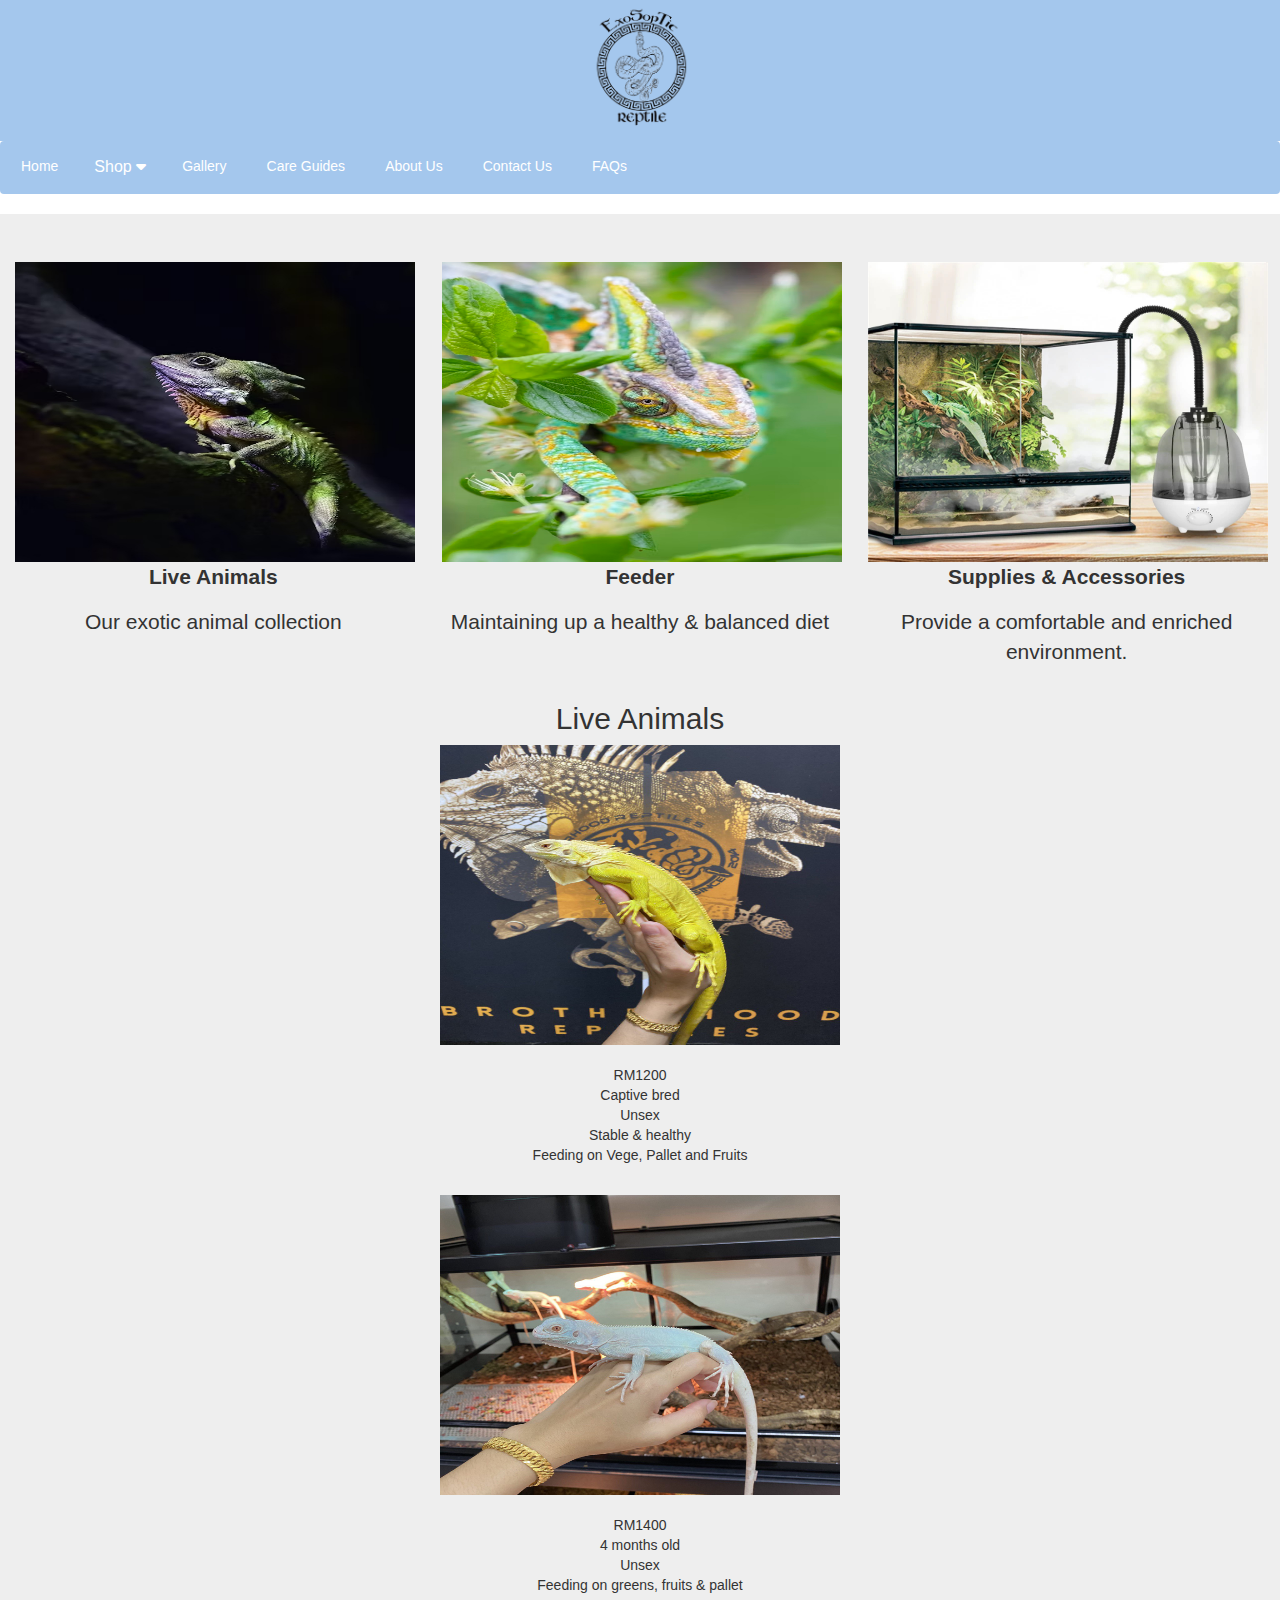
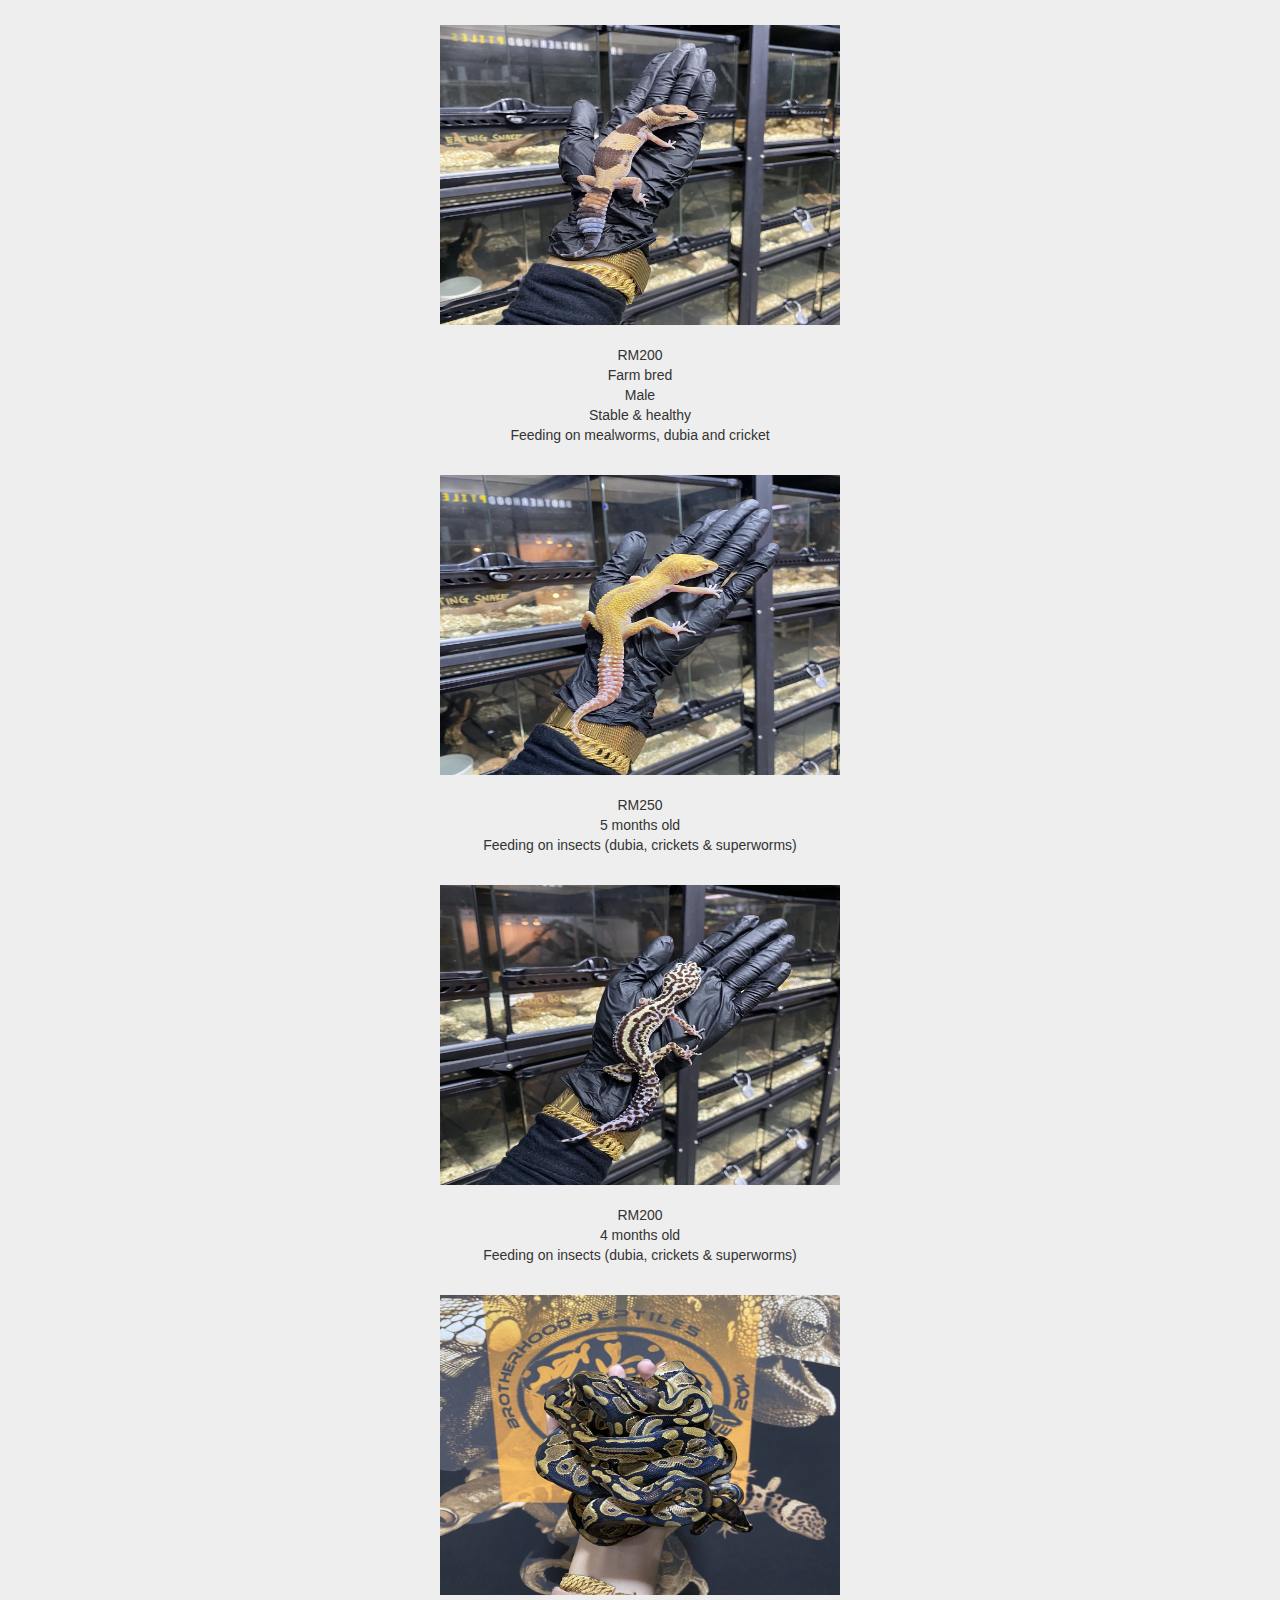
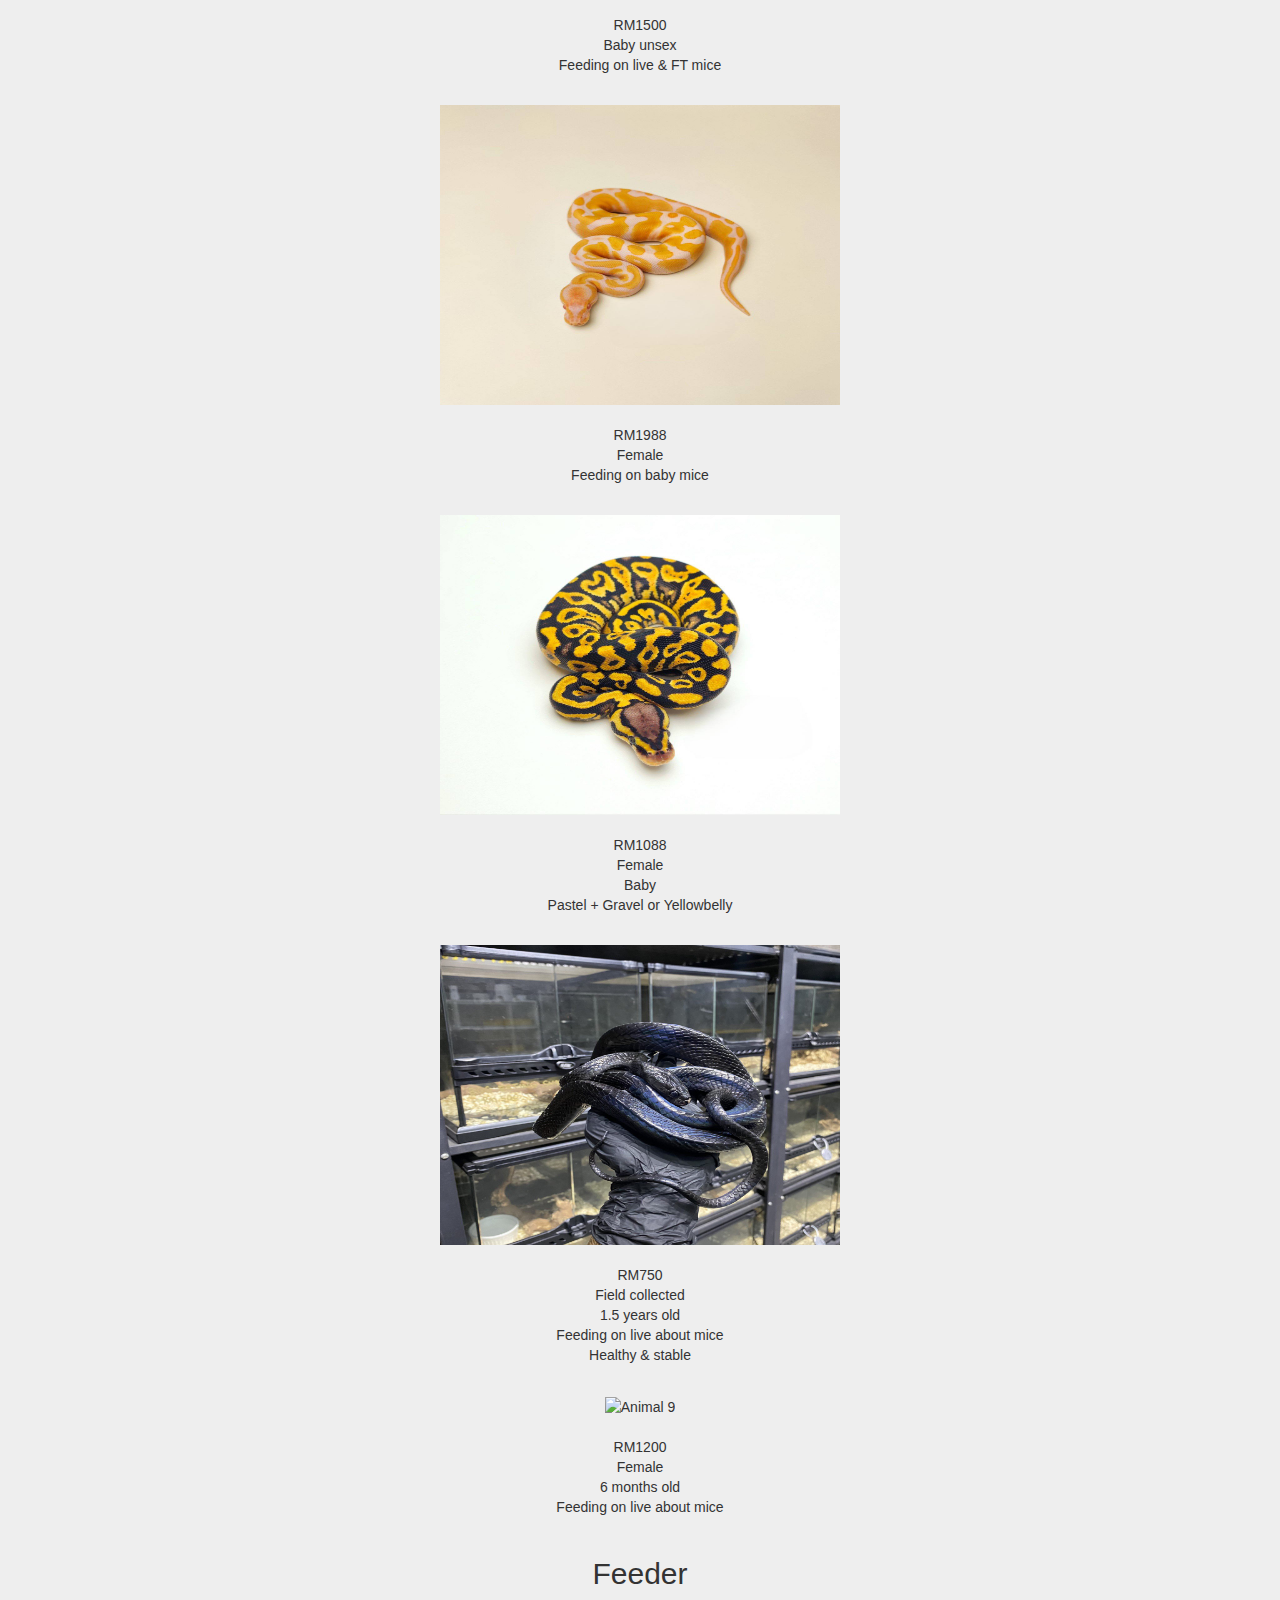
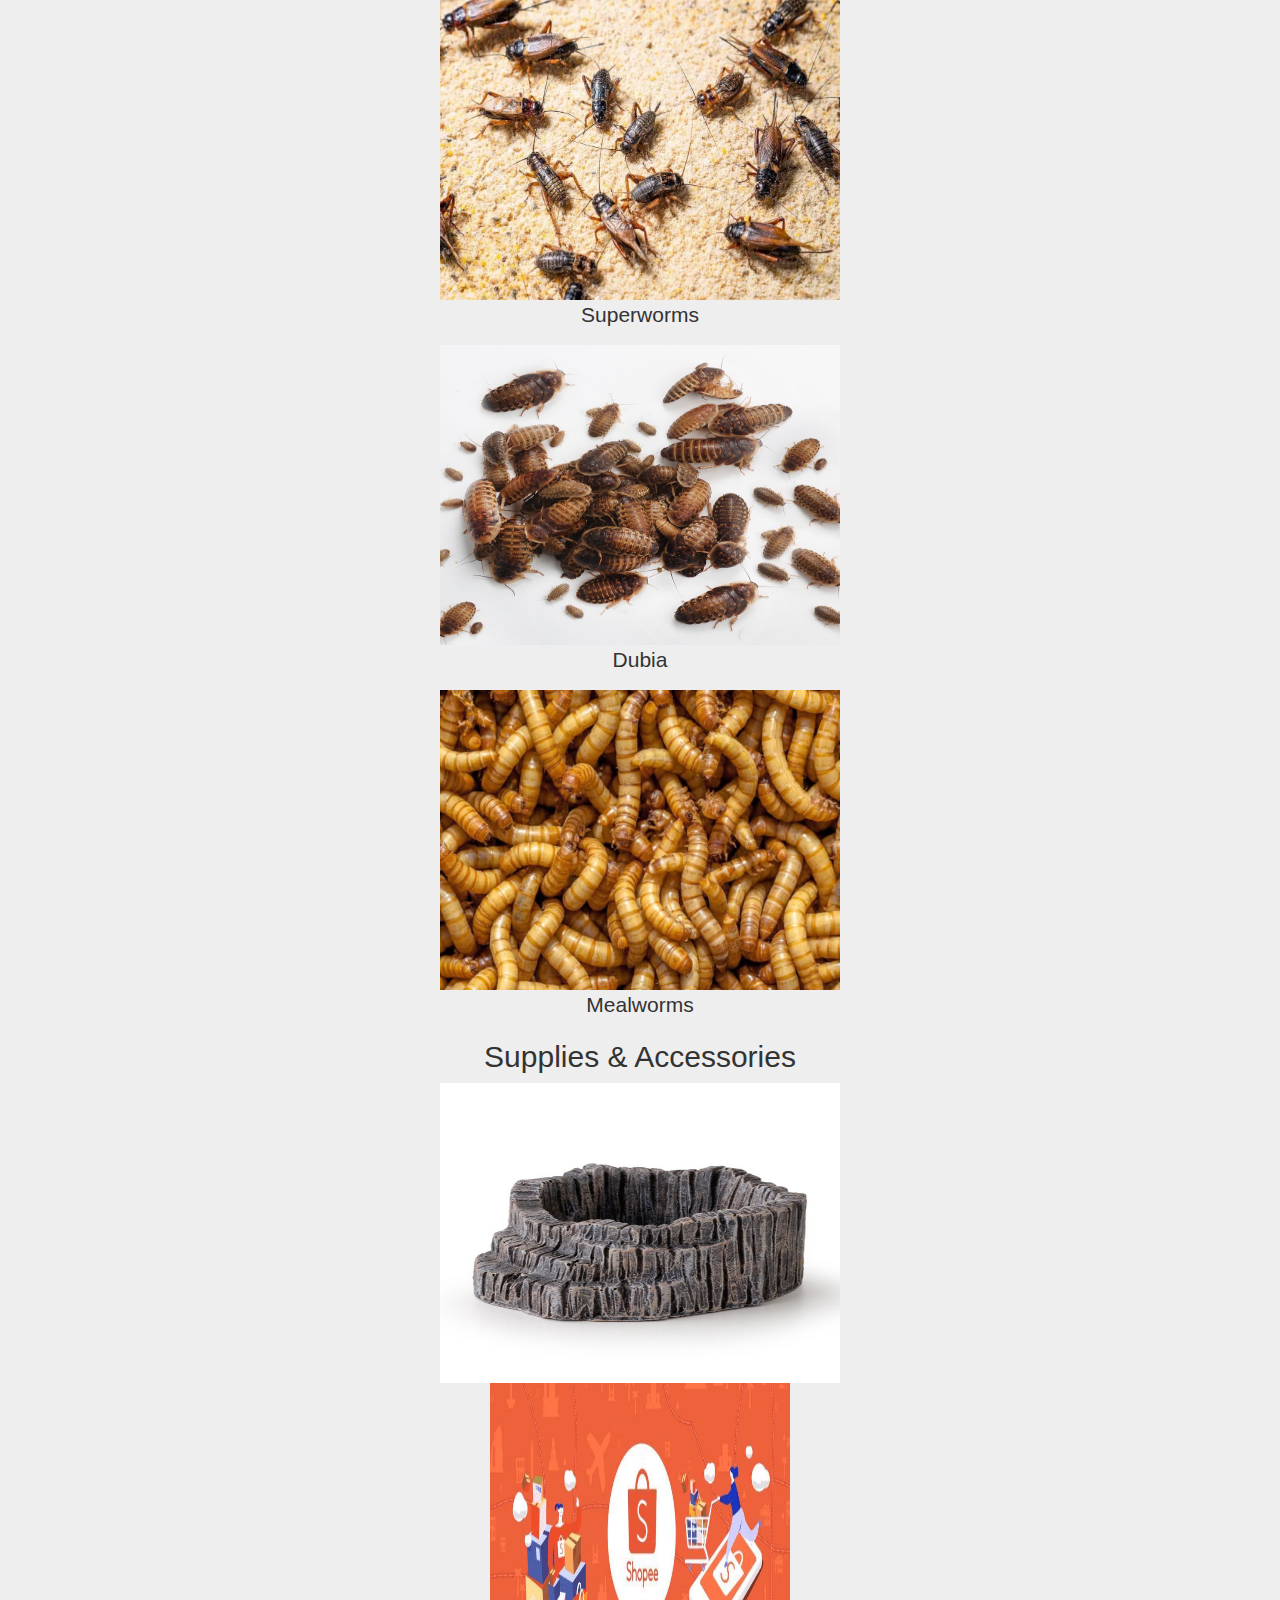
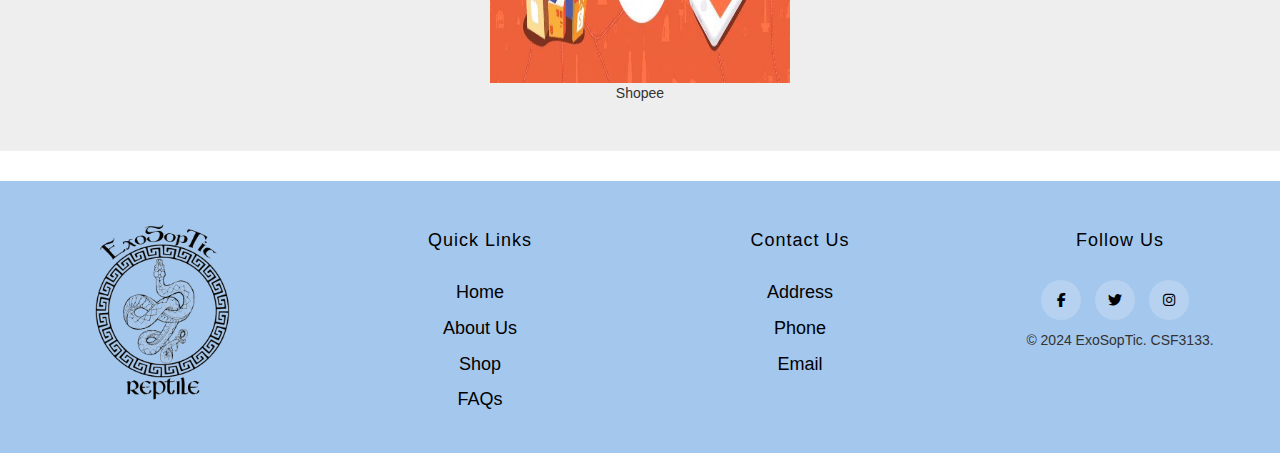
==== shop.html @ 350799e7 "Add files via upload" ====
<!DOCTYPE html>
<html lang="en">
<head> 
    <meta charset="UTF-8">
    <link rel="stylesheet" href="style2.css">
    <meta name="viewport" content="width=device-width, initial-scale=1.0">
    <link rel="stylesheet" href="https://cdnjs.cloudflare.com/ajax/libs/font-awesome/6.5.1/css/all.min.css">
    <link rel="stylesheet" href="https://maxcdn.bootstrapcdn.com/bootstrap/3.4.1/css/bootstrap.min.css">
    <link rel="stylesheet" href="https://fonts.googleapis.com/css?family=Montserrat">
    <script src="https://maxcdn.bootstrapcdn.com/bootstrap/3.4.1/js/bootstrap.min.js"></script>
    <title>Shop</title>
</head>

<body> 

  <div class="header">
    <img src="logo.png" alt="logo">
  </div>

  <div class="navbar">
    <a href="index.html">Home</a>
    <div class="dropdown">
      <button class="dropbtn" onclick="myFunction()">Shop
        <i class="fa fa-caret-down"></i>
      </button>
      <div class="dropdown-content" id="myDropdown">
        <a href="#live-animals" id="live-animals-link">Live Animals</a>
        <a href="#supplies" id="supplies-link">Supplies</a>
        <a href="#feeder" id="feeder-link">Feeder</a>
      </div>
    </div>
    <a href="Gallery.html">Gallery</a>
    <a href="CareGuides.html">Care Guides</a>
    <a href="AboutUs.html">About Us</a>
    <a href="ContactUs.html">Contact Us</a>
    <a href="Faqs.html">FAQs</a>
  </div>

 <div class="jumbotron text-center">

<!-- Container (Shop Section) -->
<div class="container-fluid text-center bg-grey">
  <div class="row text-center">
    <div class="col-sm-4">
      <div class="shop-image">
   <a href="#live-animals" onclick="showContent('live-animals')">
        <img src="Live-animals.jpg" alt="Paris" width="400" height="300"></a>
        <p><strong>Live Animals</strong></p>
        <p>Our exotic animal collection</p>
      </div>
    </div>
    <div class="col-sm-4">
   <div class="shop-image">
    <a href="#feeder" onclick="showContent('feeder')">
        <img src="Feeder.jpg" alt="New York" width="400" height="300">
    </a>
        <p><strong>Feeder</strong></p>
        <p>Maintaining up a healthy & balanced diet</p>
      </div>
    </div>
    <div class="col-sm-4">
      <div class="shop-image">
  <a href="#supplies" onclick="showContent('supplies')">
        <img src="Supplies.jpg" alt="San Francisco" width="400" height="300"></a>
        <p><strong>Supplies & Accessories</strong></p>
        <p>Provide a comfortable and enriched environment.</p>
      </div>
    </div>
  </div>
</div>


<div id="live-animals" class="content-section">
    <h2>Live Animals</h2>
    <div class="animal-item">
      <img src="AlbinoIguana.jpg" alt="Animal 1" width="400" height="300">
      <ul>
	<br>
	<li>RM1200</li>
	<li>Captive bred</li>
	<li>Unsex</li>
	<li>Stable & healthy</li>
	<li>Feeding on Vege, Pallet and Fruits</li>
	</br>
       </ul>	
</div>

    <div class="animal-item">
      <img src="snowIguana.jpg" alt="Animal 2" width="400" height="300">
      <ol>
	<br>
	<li>RM1400</li>
	<li>4 months old</li>
	<li>Unsex</li>
	<li>Feeding on greens, fruits & pallet</li>
	</br>
       </ol>
</div>

    <div class="animal-item">
      <img src="AfricanGecko.jpg" alt="Animal 3" width="400" height="300">
      <ol>
	<br>
	<li>RM200</li>
	<li>Farm bred</li>
	<li>Male</li>
	<li>Stable & healthy</li>
	<li>Feeding on mealworms, dubia and cricket</li>
	</br>
       </ol>   
</div>

    <div class="animal-item">
      <img src="LeopardGecko.jpg" alt="Animal 4" width="400" height="300">
      <ol>
	<br>
	<li>RM250</li>
	<li>5 months old</li>
	<li>Feeding on insects (dubia, crickets & superworms)</li>
	</br>
       </ol>
</div>

 
    <div class="animal-item">
      <img src="BanditGecko.jpg" alt="Animal 5" width="400" height="300">
      <ol>
	<br>
	<li>RM200</li>
	<li>4 months old</li>
	<li>Feeding on insects (dubia, crickets & superworms)</li>
	</br>
       </ol>
</div>

    <div class="animal-item">
      <img src="BallPython.jpg" alt="Animal 6" width="400" height="300">
      <ol>
	<br>
	<li>RM1500</li>
	<li>Baby unsex</li>
	<li>Feeding on live & FT mice</li>
	</br>
       </ol>
</div>

    <div class="animal-item">
      <img src="HetPied.jpg" alt="Animal 7" width="400" height="300">
      <ol>
	<br>
	<li>RM1988</li>
	<li>Female</li>
	<li>Feeding on baby mice</li>
	</br>
       </ol>
</div>

  
    <div class="animal-item">
      <img src="PastelGravel.jpg" alt="Animal 8" width="400" height="300">
      <ol>
	<br>
	<li>RM1088</li>
	<li>Female</li>
	<li>Baby</li>
	<li>Pastel + Gravel or Yellowbelly</li>
	</br>
       </ol>
</div>


    <div class="animal-item">
      <img src="Sulawesi.jpg" alt="Animal 9" width="400" height="300">
      <ol>
	<br>
	<li>RM750</li>
	<li>Field collected</li>
	<li>1.5 years old</li>
	<li>Feeding on live about mice</li>
	<li>Healthy & stable</li>
	</br>
       </ol>
</div>


    <div class="animal-item">
      <img src="KingRatSnake.jpg" alt="Animal 9" width="400" height="300">      <ol>
	<br>
	<li>RM1200</li>
	<li>Female</li>
	<li>6 months old</li>
	<li>Feeding on live about mice</li>
	</br>
       </ol>
</div>


<div id="feeder" class="content-section">
    <h2>Feeder</h2>
    <div class="animal-item">
      <img src="superworms.jpg" alt="Feeder 1" width="400" height="300">
	<p>Superworms</p>
    </div>
<div class="animal-item">
      <img src="Dubia.jpg" alt="Feeder 2" width="400" height="300">
	<p>Dubia</p>
    </div>
	<div class="animal-item">
      <img src="mealworms.jpg" alt="Feeder 3" width="400" height="300">
	<p>Mealworms</p>
     </div>
  </div>
  

<div id="supplies" class="content-section">
    <h2>Supplies & Accessories</h2>
     <img src="TikiWaterDish.jpg" alt="Feeder 3" width="400" height="300">
    <!-- Content for Supplies -->
</div>
     
	 <div class="shop-images" > <!-- Set a larger width for Shopee -->
    <a href="https://shopee.com.my/exoticsbyarp" target="_blank" rel="noopener noreferrer">
      <img src="shopee.jpg" alt="Shopee" width="300" height="300">
    </a>
    <div class="desc">Shopee</div>
  </div> 
  </div>

</div>

 

<!-- Remaining content -->

    <script>

    /* When the user clicks on the button, 
  toggle between hiding and showing the dropdown content */
  function myFunction() {
    document.getElementById("myDropdown").classList.toggle("show");
  }

  // Close the dropdown if the user clicks outside of it
  window.onclick = function(e) {
    if (!e.target.matches('.dropbtn')) {
    var myDropdown = document.getElementById("myDropdown");
      if (myDropdown.classList.contains('show')) {
        myDropdown.classList.remove('show');
      }
    }
  }
  
            // Check the hash and show corresponding content
            if (hash === "#live-animals" || hash === "") {
                showContent("live-animals");
            } else if (hash === "#feeder") {
                showContent("feeder");
            } else if (hash === "#supplies") {
                showContent("supplies");
            }
        });

        // JavaScript to handle clicking on Live Animals link in the dropdown
        document.getElementById("live-animals-link").addEventListener("click", function () {
            window.location.hash = "#live-animals";
            showContent("live-animals");
        });

        // JavaScript to handle clicking on Feeder link in the dropdown
        document.getElementById("feeder-link").addEventListener("click", function () {
            window.location.hash = "#feeder";
            showContent("feeder");
        });
    </script>

<div class="footer">
  <div class="footer-col">
    <img src="logo.png" alt="logo">
  </div>

  <div class="footer-col">
    <h3>Quick Links</h3>
    <ul>
    <li><a href="Homepage.html">Home</a></li>
    <li><a href="AboutUs.html">About Us</a></li>
    <li><a href="Shop.html">Shop</a></li>
    <li><a href="Faqs.html">FAQs</a></li>
  </ul>
  </div>

  <div class="footer-col">
    <h3>Contact Us</h3>
    <ul>
      <li><a href="#">Address</a></li>
        <li><a href="#">Phone</a></li>
          <li><a href="#">Email</a></li>
  </ul>
  </div>

  <div class="footer-col">
    <h3>Follow Us</h3>
<div class="social-links">
    <a href="#"><i class="fab fa-facebook-f"></i></a>
    <a href="#"><i class="fab fa-twitter"></i></a>
    <a href="#"><i class="fab fa-instagram"></i></a>
        <p>&copy; 2024 ExoSopTic. CSF3133.</p>
</div>
</div>
  </div>

</div>
</div>
</div>


   </body>
</html>
---- style2.css ----
*{
  padding: 0;
}
body{
  background: color #f1f1f1; ;
}
.header {
  text-align: center; /* center the text */
  background: #a4c7ed; /* blue background */
}

.header img{
  width: 100px;
}

/* Style the top navigation bar */
.navbar {
  overflow: hidden; /* Hide overflow */
  background-color: #a4c7ed; /* Dark background color */
}
/* Style the navigation bar links */
.navbar a {
  float: left; /* Make sure that the links stay side-by-side */
  display: block; /* Change the display to block, for responsive reasons (see below) */
  color: white; /* White text color */
  text-align: center; /* Center the text */
  padding: 14px 20px; /* Add some padding */
  text-decoration: none; /* Remove underline */
}
/* Right-aligned link */
.navbar a.right {
  float: right; /* Float a link to the right */
}
/* Change color on hover/mouse-over */
.navbar a:hover  {
  background-color: black; /* Grey background color */
  color: #fff; /* Black text color */
}
/* Slideshow container */
.slideshow-container {
  box-sizing:border-box;
  padding-top: 10px;
  max-width: 1960px;
  position: relative;
  margin: auto;
}

/* Hide the images by default */
.mySlides {
  display: none;
}

/* Next & previous buttons */
.prev, .next {
  cursor: pointer;
  position: absolute;
  top: 50%;
  width: auto;
  margin-top: -22px;
  padding: 10px;
  color: white;
  font-weight: bold;
  font-size: 18px;
  transition: 0.6s ease;
  border-radius: 0 3px 3px 0;
  user-select: none;
}

/* Position the "next button" to the right */
.next {
  right: 0;
  border-radius: 3px 0 0 3px;
}

/* On hover, add a black background color with a little bit see-through */
.prev:hover, .next:hover {
  background-color: rgba(0,0,0,0.8);
}
/* Fading animation */
.fade {
  animation-name: fade;
  animation-duration: 1.5s;
}

@keyframes fade {
  from {opacity: .4}
  to {opacity: 1}
}
.slideshow-container img{
  height: 700px;
}
.container{
  max-width: 1170px;
}
.row{
  display: flex;
  flex-wrap: wrap;
}
ul{
  list-style: none;
}
.footer {
  padding: 30px 0; /* Some padding */
  background: #a4c7ed; /* green background */
  text-align: center;
  display: flex;
}
.footer img{
  width: 150px;
}
.footer-col{
  width: 25%;
  padding: 0 10px;
}
.footer-col h3{
  font-size: 18px;
  margin-bottom: 30px;
  letter-spacing: 1px;
  color: black;
  position: relative;
} 
footer-col h3::before{
  content: '';
  position: absolute;
  left: 0;
  bottom: -10px;
  height: 2px;
  box-sizing: border-box;
}
.footer-col ul li:not(:last-child){
 margin-bottom: 10px;
}
.footer-col ul li a{
  font-size: 18px;
  text-transform: capitalize;
  color: black;
  text-decoration: none;
  font-weight: 300;
  display: block;
  transition: all 0.3s ease;
}
.footer-col ul li a:hover{
  color: #fff;
  padding-left: 8px;
}
.footer-col .social-links a{
  display: inline-block;
  height: 40px;
  width: 40px;
  background-color: rgba(255,255,255,0.2);
  margin: 0 10px 10px 0;
  text-align: center;
  line-height: 40px;
  border-radius: 50%;
  color: black;
  transition: all 0.5s ease;
}
.footer-col .social-links a:hover{
  color: #fff ;
  background-color: black;
}
@media(max-width: 767px){
  .footer-col{
    width: 50%;
    margin-bottom: 30px;
  }
}
@media(max-width: 574px){
  .footer-col{
    width: 100%;
  }
}
.dropdown {
  float: left;
  overflow: hidden;
}

.dropdown .dropbtn {
  cursor: pointer;
  font-size: 16px;  
  border: none;
  outline: none;
  color: white;
  padding: 14px 16px;
  background-color: inherit;
  font-family: inherit;
  margin: 0;
}
.dropdown-content {
  display: none;
  position: absolute;
  background-color: #f9f9f9;
  min-width: 160px;
  box-shadow: 0px 8px 16px 0px rgba(0,0,0,0.2);
  z-index: 1;
}

.dropdown-content a {
  float: none;
  color: black;
  padding: 12px 16px;
  text-decoration: none;
  display: block;
  text-align: left;
}

.dropdown-content a:hover {
  background-color: black;
}

.show {
  display: block;
}
.dropdown:hover .dropbtn, .dropbtn:focus{
  background-color: black;
}

.img-gallery{
  width: 80%;
  margin: 100px auto 50px;
  display: grid;
  grid-template-columns: repeat(auto-fit, minmax(250px, 1fr));
  grid-gap: 30px;
}

.img-gallery img{
  width: 100%;
  cursor: pointer;
  height: 90%;
}

.img-gallery img:hover{
  transform: scale(0.8) rotate(-15deg);
  border-radius: 20px;
  box-shadow: 0 32px 75px rgba(68,77,136,0.2);
}

.full-img{
  width: 100%;
  height: 100vh;
  background: rgba(0,0,0,0.9);
  position: fixed;
  top: 0;
  left: 0;
  display: none;
  align-items: center;
  justify-content: center;
  z-index: 100;
}

.full-img img {
  width: 90%;
  max-width: 500px;

}

.full-img span{
  position: absolute;
  top: 5%;
  right: 5%;
  font-size: 30px;
  color: white;
  cursor: pointer;
}

.img-gallery{
  width: 80%;
  margin: 100px auto 50px;
  display: grid;
  grid-template-columns: repeat(auto-fit, minmax(250px, 1fr));
  grid-gap: 30px;
}

.img-gallery img{
  width: 100%;
  cursor: pointer;
  height: 90%;
}

.img-gallery img:hover{
  transform: scale(0.8) rotate(-15deg);
  border-radius: 20px;
  box-shadow: 0 32px 75px rgba(68,77,136,0.2);
}

.full-img{
  width: 100%;
  height: 100vh;
  background: rgba(0,0,0,0.9);
  position: fixed;
  top: 0;
  left: 0;
  display: none;
  align-items: center;
  justify-content: center;
  z-index: 100;
}

.full-img img {
  width: 90%;
  max-width: 500px;

}

.full-img span{
  position: absolute;
  top: 5%;
  right: 5%;
  font-size: 30px;
  color: white;
  cursor: pointer;
}

      .google-map-container {
          display: flex;
      }

      .google-map-text {
          flex: 1;
          padding: 20px;
      }


.google-map {
  flex: 1;
  padding-bottom: 50%;
  position: relative;
}

.google-map iframe {
  height: 100%;
  width: 100%;
  right: 0;
  top: 0;
  position: absolute;
}

.accordion {		
background-color: #eee;
  color: #444;
  cursor: pointer;
  padding: 18px;
  width: 100%;
  border: none;
  text-align: left;
  outline: none;
  font-size: 15px;
  transition: 0.4s;
}

.active, .accordion:hover {
  background-color: #ccc; 
}

.panel {
  padding: 0 18px;
  display: none;
  background-color: white;
  overflow: hidden;
}
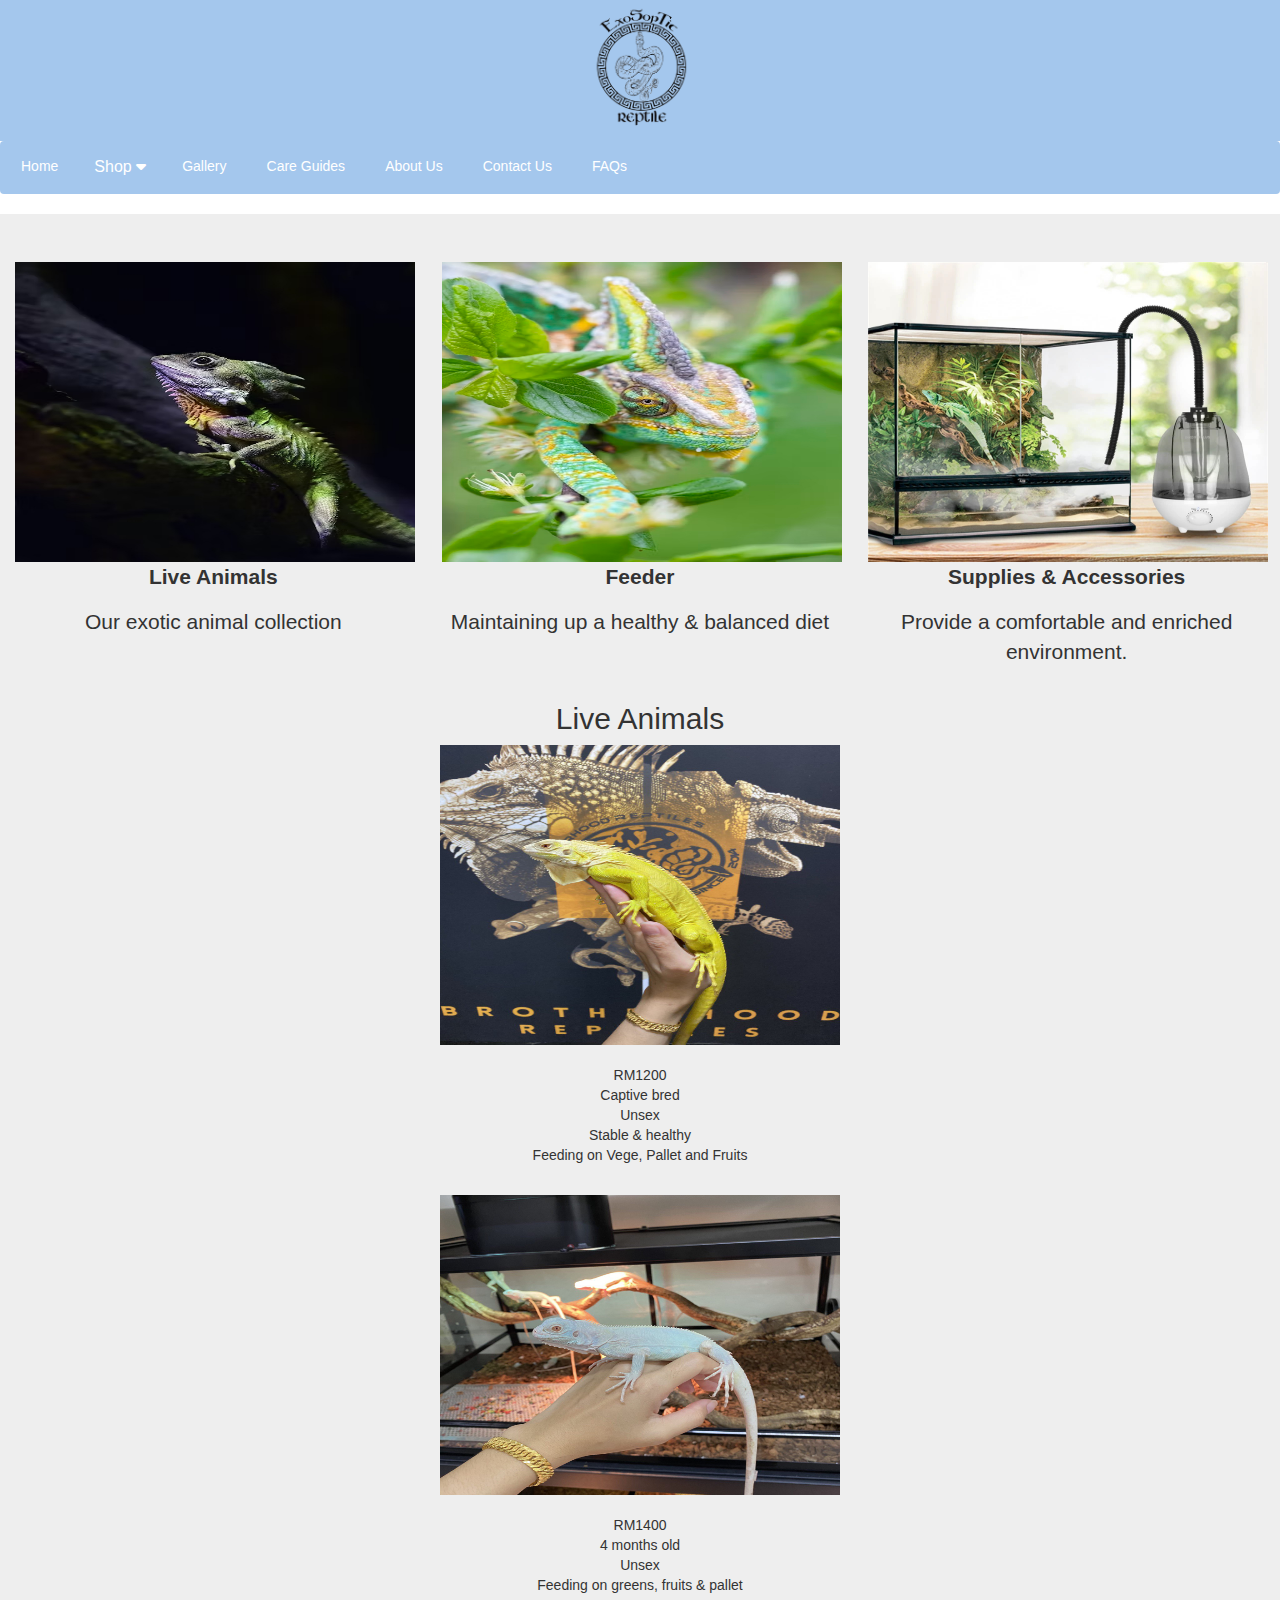
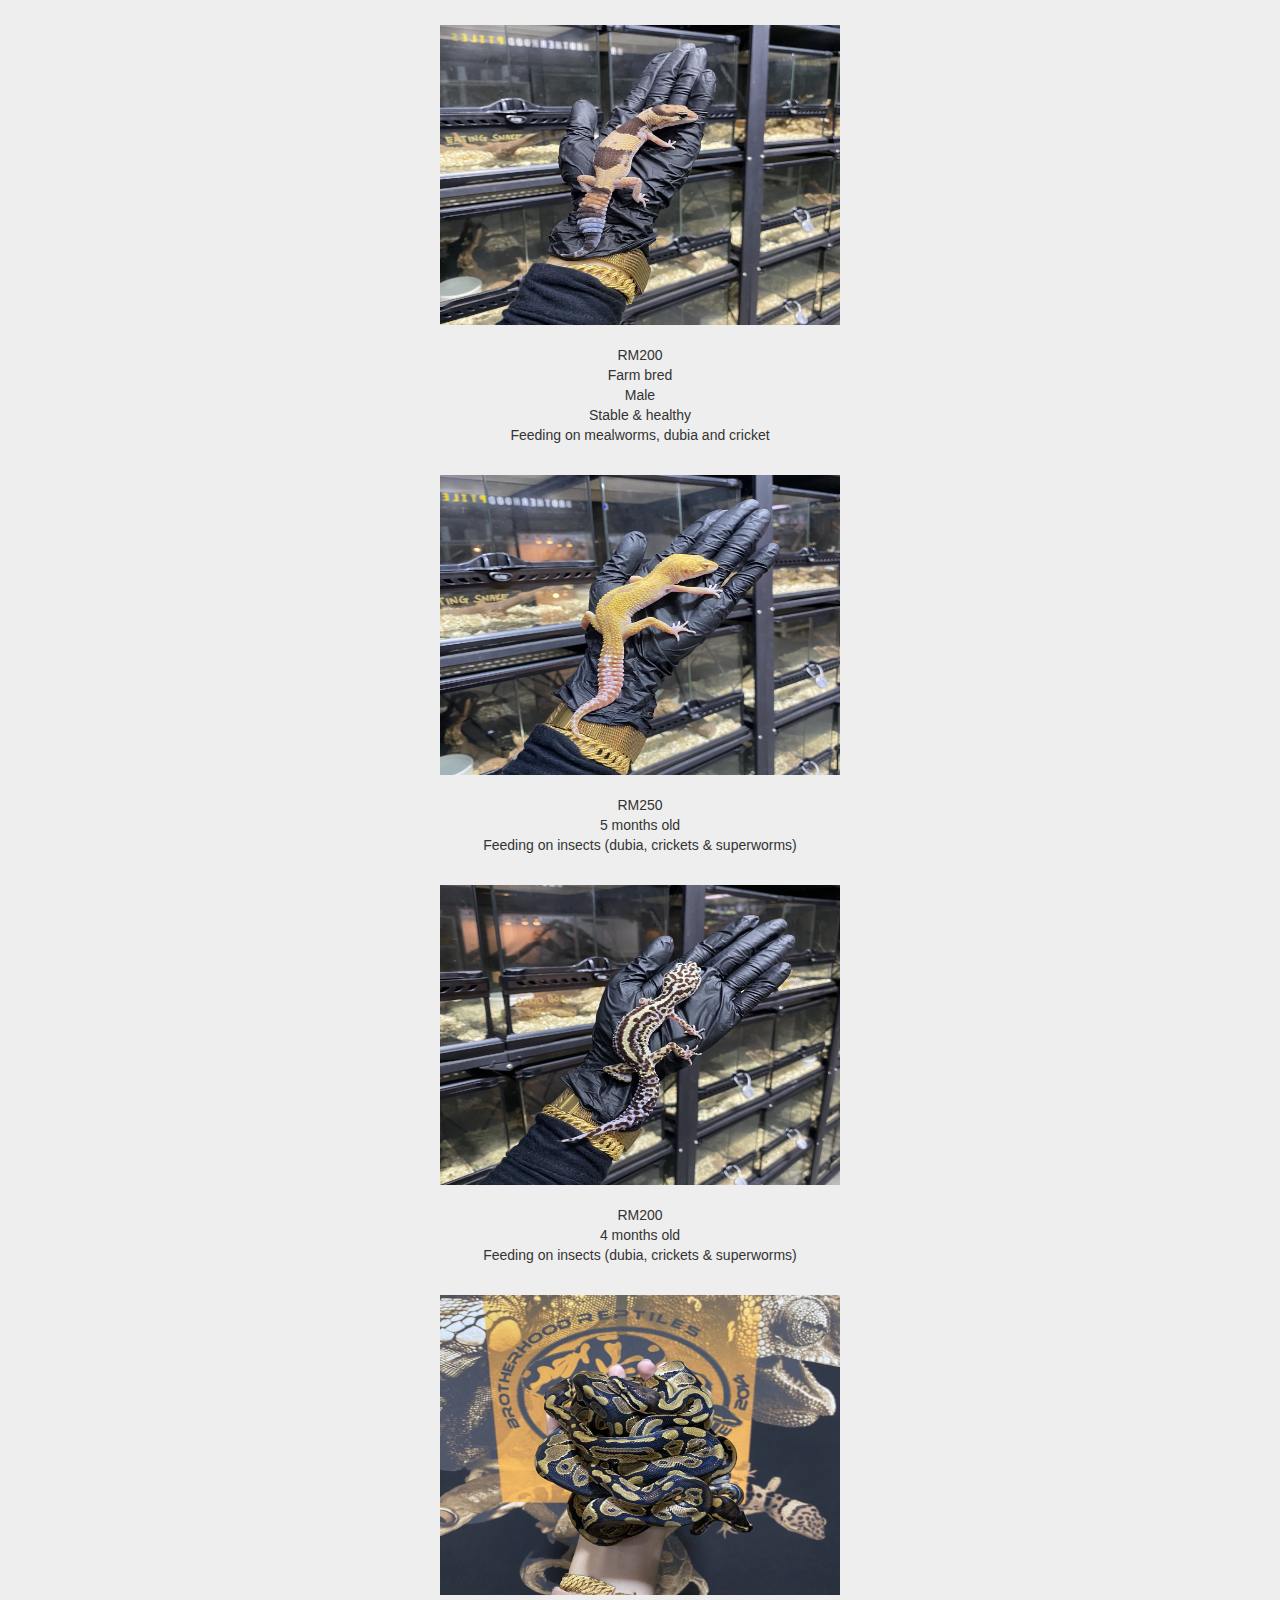
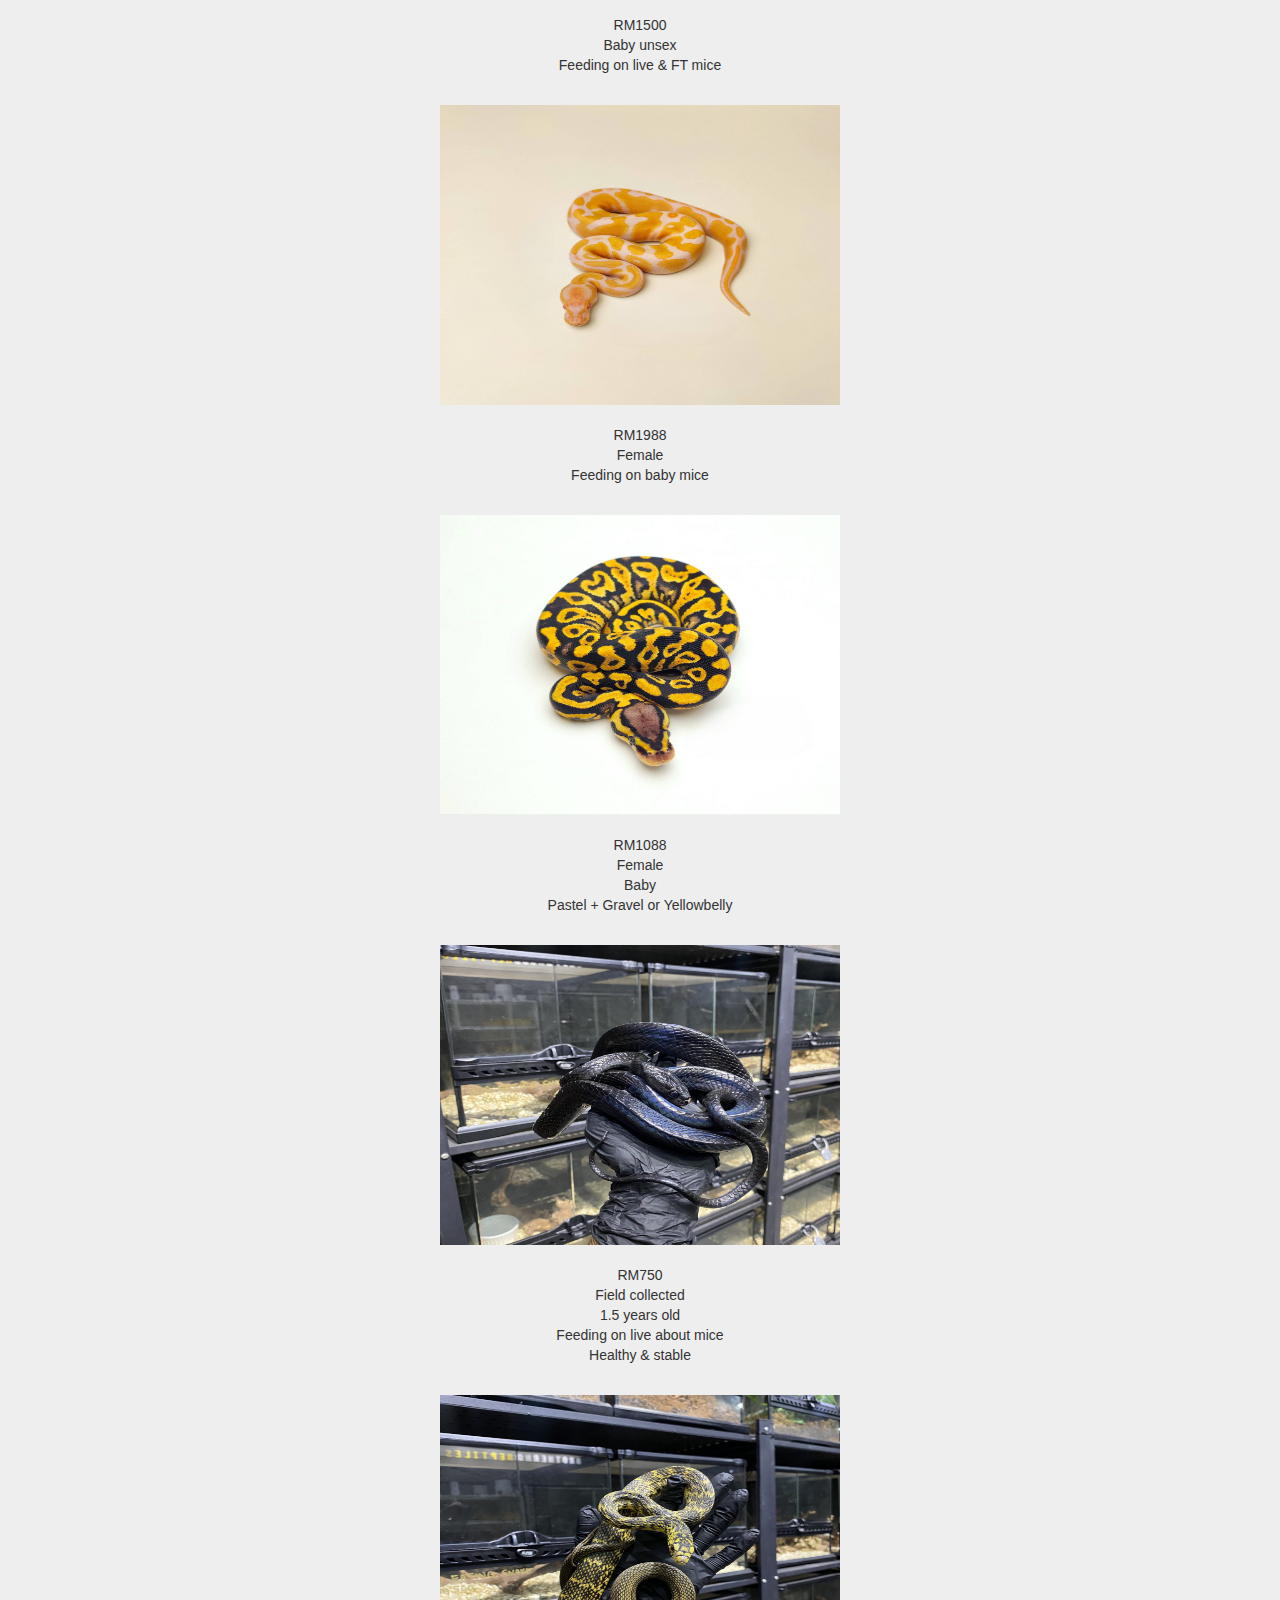
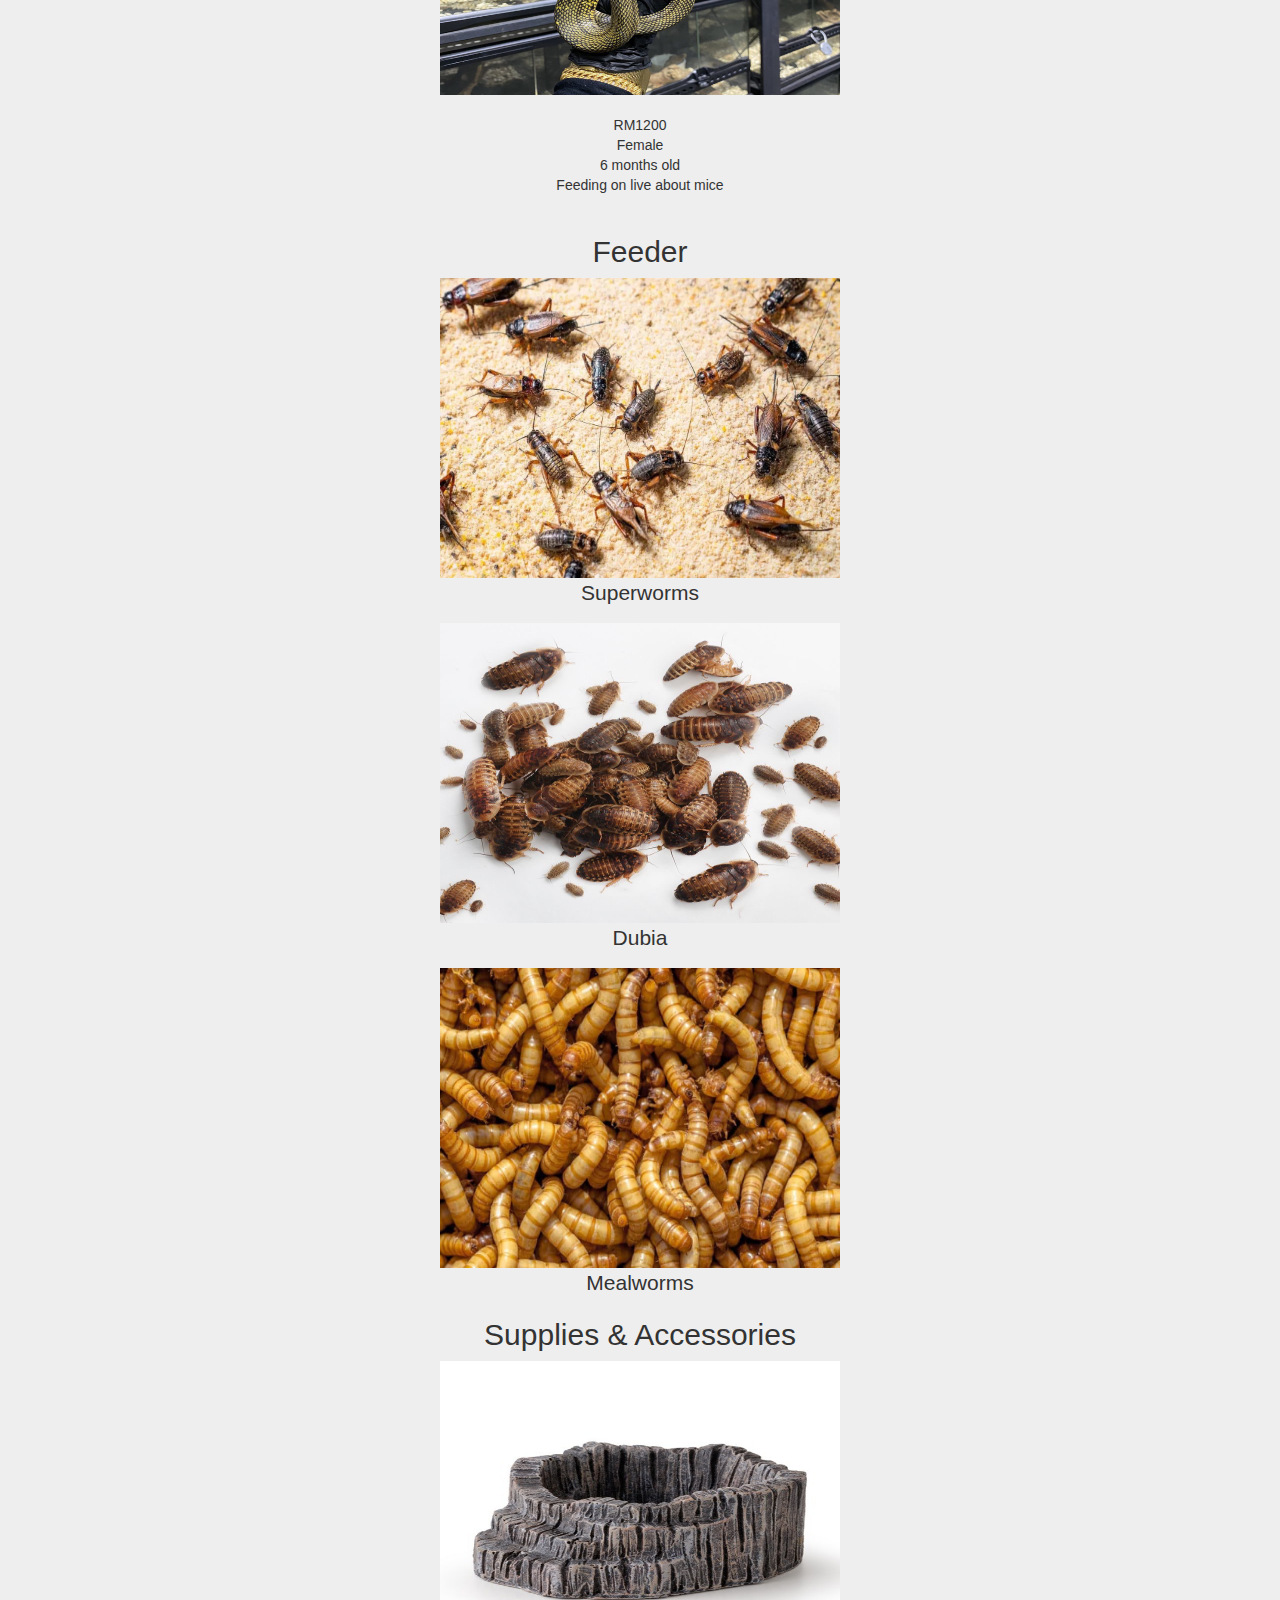
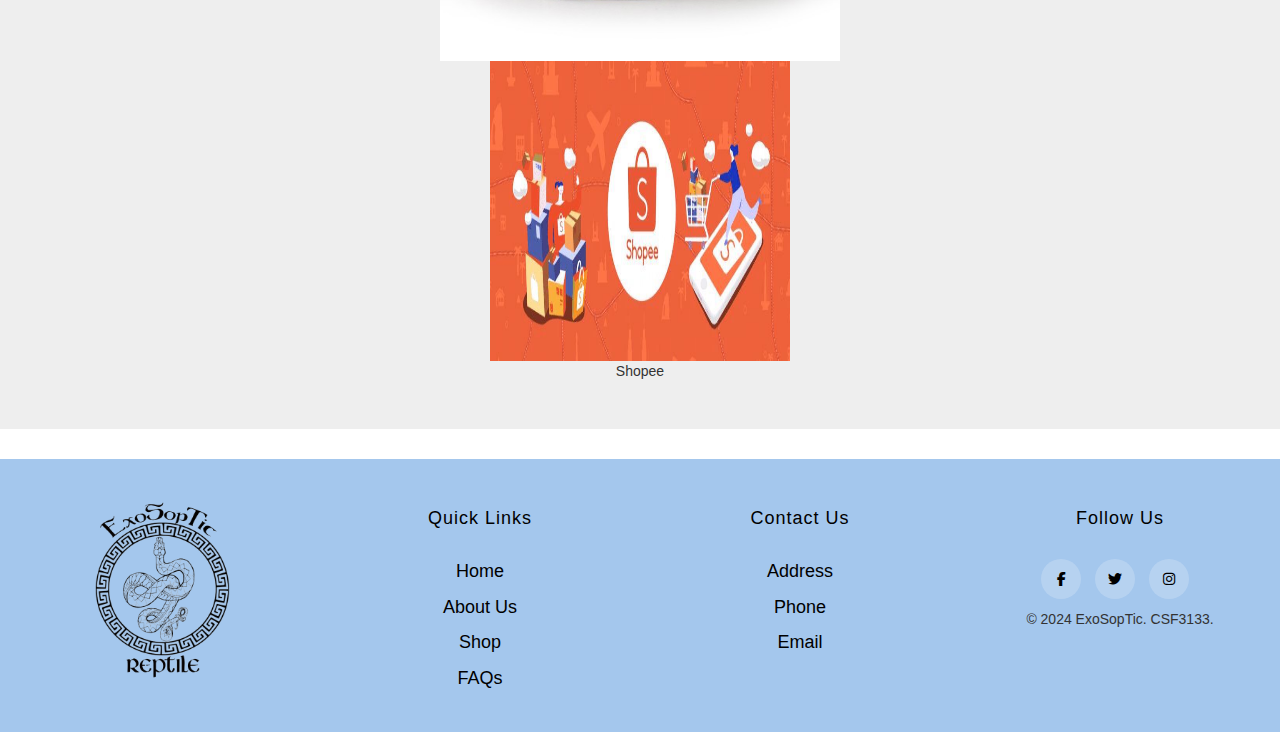
==== commit d4ce133a: "Update shop.html" ====
--- a/shop.html
+++ b/shop.html
@@ -184,7 +184,7 @@
 
 
     <div class="animal-item">
-      <img src="KingRatSnake.jpg" alt="Animal 9" width="400" height="300">      <ol>
+      <img src="KingRatsnake.jpg" alt="Animal 9" width="400" height="300">      <ol>
 	<br>
 	<li>RM1200</li>
 	<li>Female</li>
@@ -314,4 +314,4 @@
 
 
    </body>
-</html>+</html>
